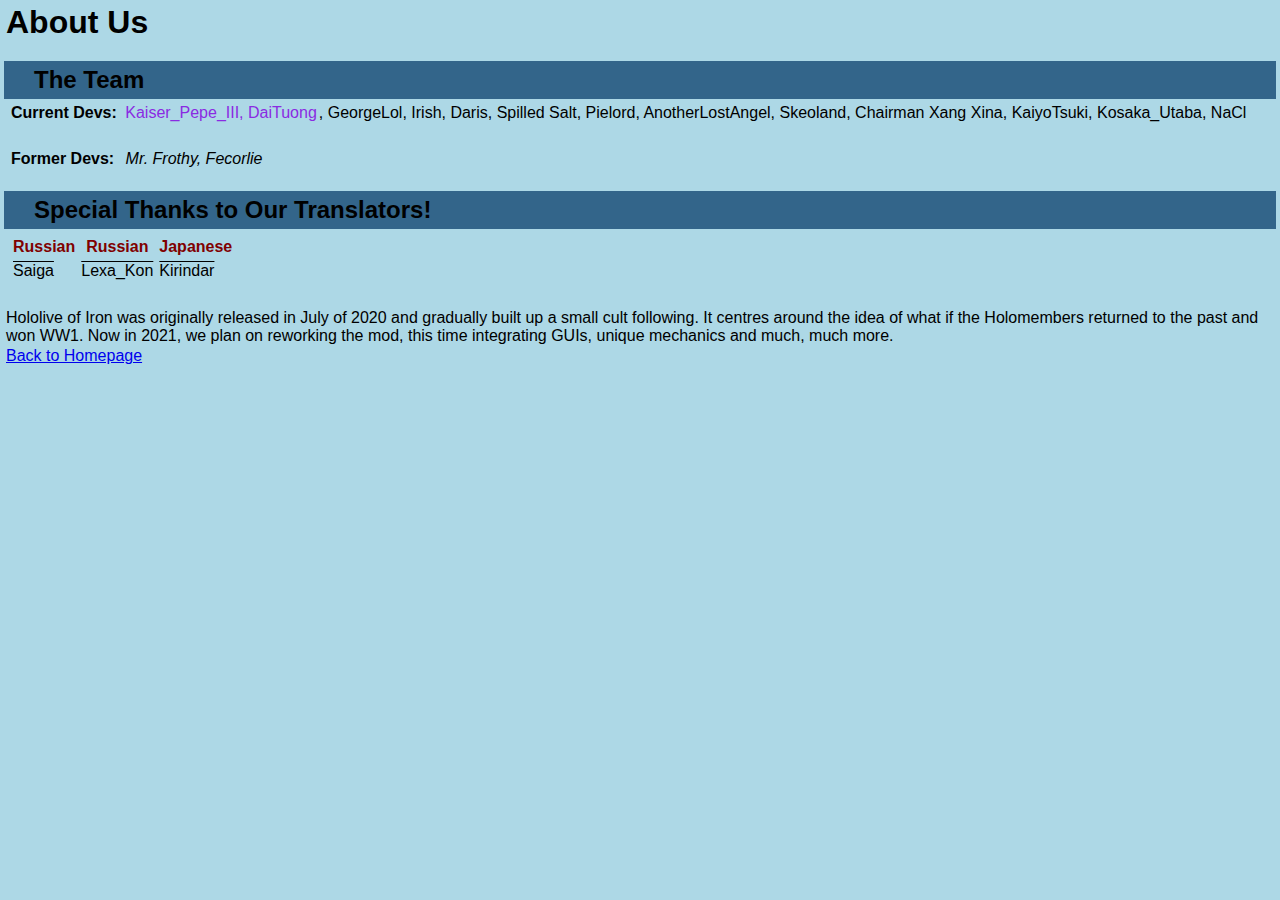
==== about.html @ b1e1ea0e "Add files via upload" ====
<html lang="en">
<head>
    <meta charset="UTF-8">
    <meta http-equiv="X-UA-Compatible" content="IE=edge">
    <meta name="viewport" content="width=device-width, initial-scale=1.0">
    <title>About Us</title>
    <link rel="stylesheet" href="./main.css">
</head>
<body>
    <h1>About Us</h1>
        <br>
    <h2 class="header_css">The Team</h2>
        <p id="current_devs" class="common"> <strong>Current Devs:</strong> <span id="lead_dev">Kaiser_Pepe_III,
                DaiTuong</span>, GeorgeLol, Irish, Daris, Spilled Salt, Pielord, AnotherLostAngel, Skeoland, Chairman Xang Xina,
            KaiyoTsuki, Kosaka_Utaba, NaCl</p>
        <br>
        <p class="common"> <strong>Former Devs:</strong> <em class="common"> Mr. Frothy, Fecorlie</em></p>
        <br>
    <!--Translators-->
    <H2 class="header_css">Special Thanks to Our Translators!</H2>
    <table class="common">
        <tr>
            <TH class="langue">Russian</TH>
            <TH class="langue">Russian</TH>
            <TH class="langue">Japanese</TH>
        </tr>
        <tr>
            <td class="translator">Saiga</td>
            <td class="translator">Lexa_Kon</td>
            <td class="translator">Kirindar</td>
        </tr>
    </table>
    <br>
    <!--desc-->
    <p>Hololive of Iron was originally released in July of 2020 and gradually built up a small cult following. It centres around the idea of what if the Holomembers returned to the past and won WW1. Now in 2021, we plan on reworking the mod, this time integrating GUIs, unique mechanics and much, much more.</p>
    <!--Back to Homepage Link-->
    <a href="/index.html">Back to Homepage</a>

</body>
</html>
---- main.css ----
* {
  margin: 0;
  padding: 2;
  box-sizing: border-box;
  font-family: Arial, Helvetica, sans-serif;
}
.common {
  padding-top: 5px;
  padding-left: 5px;
  padding-bottom: 5px;
}
.centre_text {
  color: aliceblue;
  font-family: Helvetica, sans-serif;
  text-align: center;
}
.img_centre {
  background-size: cover;
  background-position: center;
  background-repeat: no-repeat;
  display: block;
  justify-content: center;
  align-content: center;
  text-align: center;
  width: 99.1vw;
  background: linear-gradient(#012e50, #86bbd8);
}
.portal_select {
  background-size: cover;
  background-position: center;
  background-repeat: no-repeat;
  display: flex;
  justify-content: center;
  align-content: center;
  text-align: center;
  background: url(/images/win_header_short_right.png);
  opacity: 0.75;
  height: 6.25vh;
  width: auto;
}
.portal_select:hover {
  opacity: 0.95;
  transition-duration: 0.3s;
}
#current_devs_portal {
  color: aliceblue;
  content: "About Us";
  text-decoration: none;
  font-size: 50px;
}
#current_devs_portal:after {
  color: aliceblue;
  content: "About Us";
  font-family: Arial, Helvetica, sans-serif;
  text-decoration: none;
  font-size: 50px;
}

#roadmap_portal {
  color: aliceblue;
  content: "Current Roadmap and Dev Diaries";
  text-decoration: none;
  font-size: 50px;
}
#roadmap_portal:after {
  color: aliceblue;
  content: "Current Roadmap and Dev Diaries";
  font-family: Arial, Helvetica, sans-serif;
  text-decoration: none;
  font-size: 50px;
}

#lore_portal {
  color: aliceblue;
  content: "Lore Portal";
  text-decoration: none;
  font-size: 50px;
}
#lore_portal:after {
  color: aliceblue;
  content: "Lore Portal";
  font-family: Arial, Helvetica, sans-serif;
  text-decoration: none;
  font-size: 50px;
}

#dev_application_portal {
  color: aliceblue;
  content: "Dev Application";
  text-decoration: none;
  font-size: 50px;
}
#dev_application_portal:after {
  color: aliceblue;
  content: "Dev Application";
  font-family: Arial, Helvetica, sans-serif;
  text-decoration: none;
  font-size: 50px;
}
#contact_portal {
  color: aliceblue;
  content: "Contact Us";
  text-decoration: none;
  font-size: 50px;
}
#contact_portal:after {
  color: aliceblue;
  content: "Contact Us";
  font-family: Arial, Helvetica, sans-serif;
  text-decoration: none;
  font-size: 50px;
}

#additional_portal {
  color: aliceblue;
  content: "Additional Links";
  text-decoration: none;
  font-size: 50px;
}
#additional_portal:after {
  color: aliceblue;
  content: "Additional Links";
  font-family: Arial, Helvetica, sans-serif;
  text-decoration: none;
  font-size: 50px;
}

#dev_portal {
  color: aliceblue;
  content: "Dev Portal";
  text-decoration: none;
  font-size: 50px;
}
#dev_portal:after {
  color: aliceblue;
  content: "Dev Portal";
  font-family: Arial, Helvetica, sans-serif;
  text-decoration: none;
  font-size: 50px;
}
#index {
  padding: 5px 30px;
  background: #33658a;
}
#index_list {
  padding-top: 15px;
  padding-bottom: 15px;
  background: #86bbd8;
}
.header_css {
  padding: 5px 30px;
  background: #33658a;
}
body {
  background: lightblue;
  padding-top: 0px;
}
.translator {
  text-decoration: overline;
}
#navbar {
  background: #2f4858;
  height: auto;
  width: auto;
  color: white;
  font-family: Helvetica, Arial, sans-serif;
  font-size: 2.4rem;
}
#current_devs {
  width: auto;
}
#main_banner {
  background-color: #33658a;
  background-image: url(images/big_map_bg.png);
  background-size: cover;
  background-position: center;
  background-repeat: no-repeat;
  display: flex;
  justify-content: center;
  align-content: center;
  text-align: center;
  margin: 0;
  padding: 0;
  box-sizing: border-box;
  border: black;
  display: block;
  width: auto;
  height: 71vh;
}
.langue {
  color: maroon;
  font-family: "Franklin Gothic Medium", "Arial Narrow", Arial, sans-serif;
}
#dev_ony_header {
  color: blue;
}
#lead_dev {
  color: blueviolet;
}
/* css rule */
/* selectors */
/* declaration */
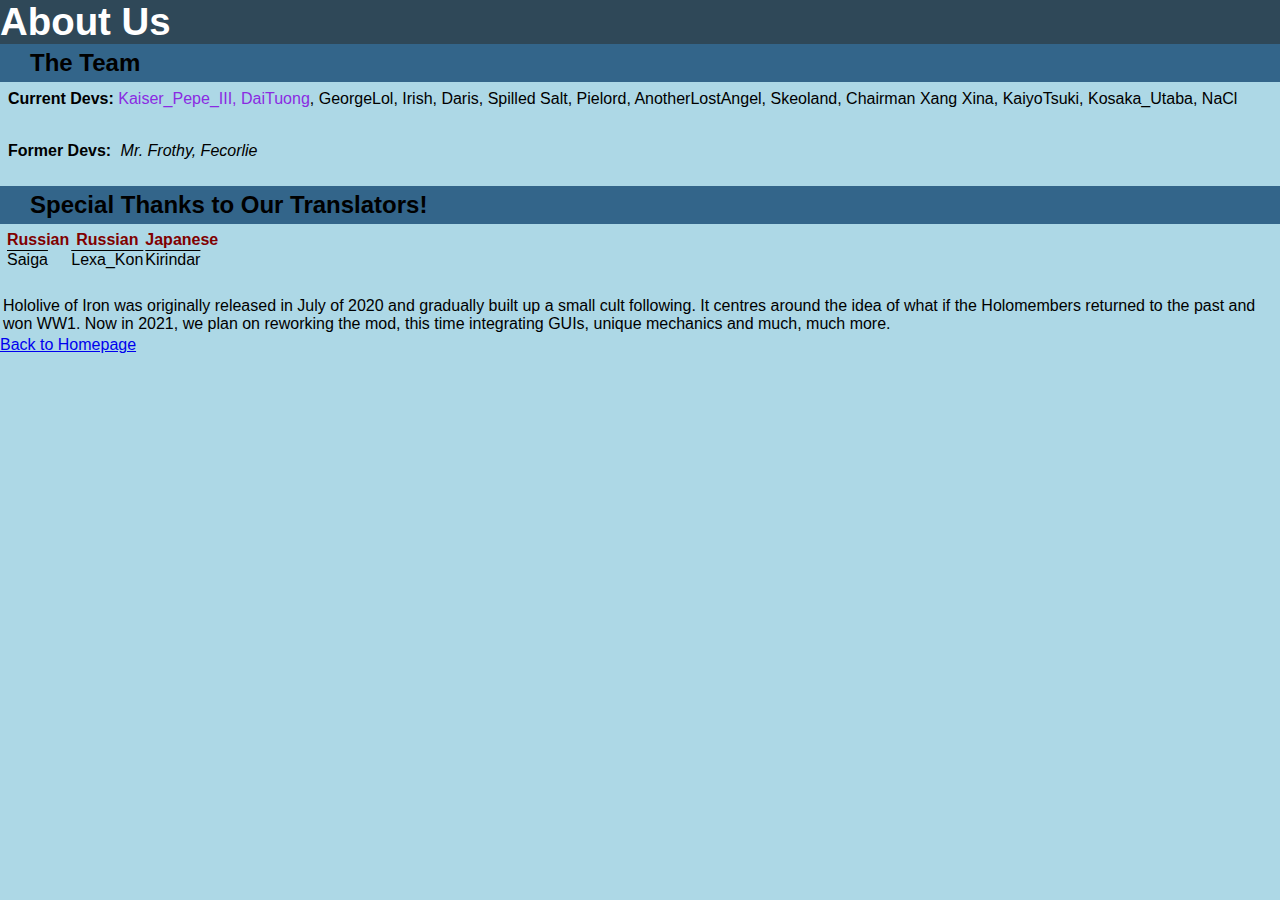
==== commit 5fb22299: "hotfixes" ====
--- a/about.html
+++ b/about.html
@@ -5,10 +5,10 @@
     <meta name="viewport" content="width=device-width, initial-scale=1.0">
     <title>About Us</title>
     <link rel="stylesheet" href="./main.css">
+    
 </head>
 <body>
-    <h1>About Us</h1>
-        <br>
+    <h1 class="navbar">About Us</h1>
     <h2 class="header_css">The Team</h2>
         <p id="current_devs" class="common"> <strong>Current Devs:</strong> <span id="lead_dev">Kaiser_Pepe_III,
                 DaiTuong</span>, GeorgeLol, Irish, Daris, Spilled Salt, Pielord, AnotherLostAngel, Skeoland, Chairman Xang Xina,
--- a/main.css
+++ b/main.css
@@ -1,8 +1,14 @@
 * {
   margin: 0;
-  padding: 2;
+  padding: 0;
   box-sizing: border-box;
   font-family: Arial, Helvetica, sans-serif;
+}
+p {
+  margin: 3;
+}
+form {
+  margin-left: 5px;
 }
 .common {
   padding-top: 5px;
@@ -138,6 +144,9 @@
   text-decoration: none;
   font-size: 50px;
 }
+.researcher_questions {
+  background: silver;
+}
 #index {
   padding: 5px 30px;
   background: #33658a;
@@ -149,6 +158,7 @@
 }
 .header_css {
   padding: 5px 30px;
+  margin: 0;
   background: #33658a;
 }
 body {
@@ -158,7 +168,7 @@
 .translator {
   text-decoration: overline;
 }
-#navbar {
+.navbar {
   background: #2f4858;
   height: auto;
   width: auto;
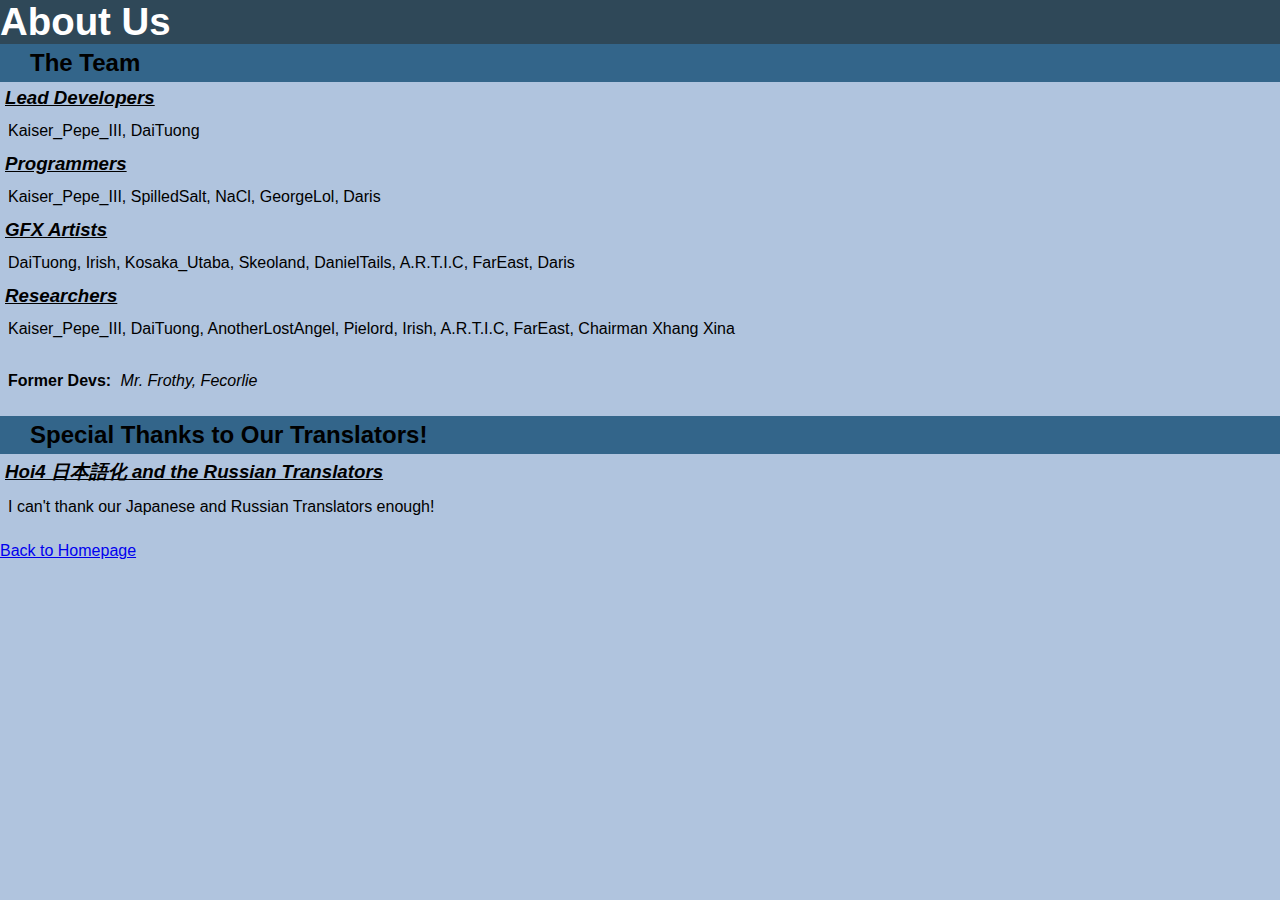
==== commit a7a2ede5: "a" ====
--- a/about.html
+++ b/about.html
@@ -5,36 +5,39 @@
     <meta name="viewport" content="width=device-width, initial-scale=1.0">
     <title>About Us</title>
     <link rel="stylesheet" href="./main.css">
-    
+    <style>
+        .headers {
+            font-style: italic;
+            text-decoration: underline;
+            padding: 5px;
+        }
+    </style>
 </head>
 <body>
     <h1 class="navbar">About Us</h1>
     <h2 class="header_css">The Team</h2>
-        <p id="current_devs" class="common"> <strong>Current Devs:</strong> <span id="lead_dev">Kaiser_Pepe_III,
+        <H3 class="headers">Lead Developers</H3>
+        <p class="common">Kaiser_Pepe_III, DaiTuong</p>
+        <H3 class="headers">Programmers</H3>
+        <p class="common">Kaiser_Pepe_III, SpilledSalt, NaCl, GeorgeLol, Daris </p>
+        <H3 class="headers">GFX Artists</H3>
+        <p class="common">DaiTuong, Irish, Kosaka_Utaba, Skeoland, DanielTails, A.R.T.I.C, FarEast, Daris</p>
+        <H3 class="headers">Researchers</H3>
+        <p class="common">Kaiser_Pepe_III, DaiTuong, AnotherLostAngel, Pielord, Irish, A.R.T.I.C, FarEast, Chairman Xhang Xina</p>
+        <!--<p id="current_devs" class="common"> <strong>Current Devs:</strong> <span id="lead_dev">Kaiser_Pepe_III,
                 DaiTuong</span>, GeorgeLol, Irish, Daris, Spilled Salt, Pielord, AnotherLostAngel, Skeoland, Chairman Xang Xina,
-            KaiyoTsuki, Kosaka_Utaba, NaCl</p>
+            KaiyoTsuki, Kosaka_Utaba, NaCl</p>-->
         <br>
         <p class="common"> <strong>Former Devs:</strong> <em class="common"> Mr. Frothy, Fecorlie</em></p>
         <br>
     <!--Translators-->
     <H2 class="header_css">Special Thanks to Our Translators!</H2>
-    <table class="common">
-        <tr>
-            <TH class="langue">Russian</TH>
-            <TH class="langue">Russian</TH>
-            <TH class="langue">Japanese</TH>
-        </tr>
-        <tr>
-            <td class="translator">Saiga</td>
-            <td class="translator">Lexa_Kon</td>
-            <td class="translator">Kirindar</td>
-        </tr>
-    </table>
+            <H3 class="headers">Hoi4 日本語化 and the Russian Translators</H3>
+            <p class="common">I can't thank our Japanese and Russian Translators enough! </p>
     <br>
-    <!--desc-->
-    <p>Hololive of Iron was originally released in July of 2020 and gradually built up a small cult following. It centres around the idea of what if the Holomembers returned to the past and won WW1. Now in 2021, we plan on reworking the mod, this time integrating GUIs, unique mechanics and much, much more.</p>
+
     <!--Back to Homepage Link-->
-    <a href="/index.html">Back to Homepage</a>
+    <a href="/hololive-of-iron-development-team.github.io/index.html">Back to Homepage</a>
 
 </body>
 </html>--- a/main.css
+++ b/main.css
@@ -162,8 +162,14 @@
   background: #33658a;
 }
 body {
-  background: lightblue;
+  background: lightsteelblue;
   padding-top: 0px;
+}
+.bottom_section {
+  background: #33658a;
+}
+.bottom_section_text {
+  color: azure;
 }
 .translator {
   text-decoration: overline;
